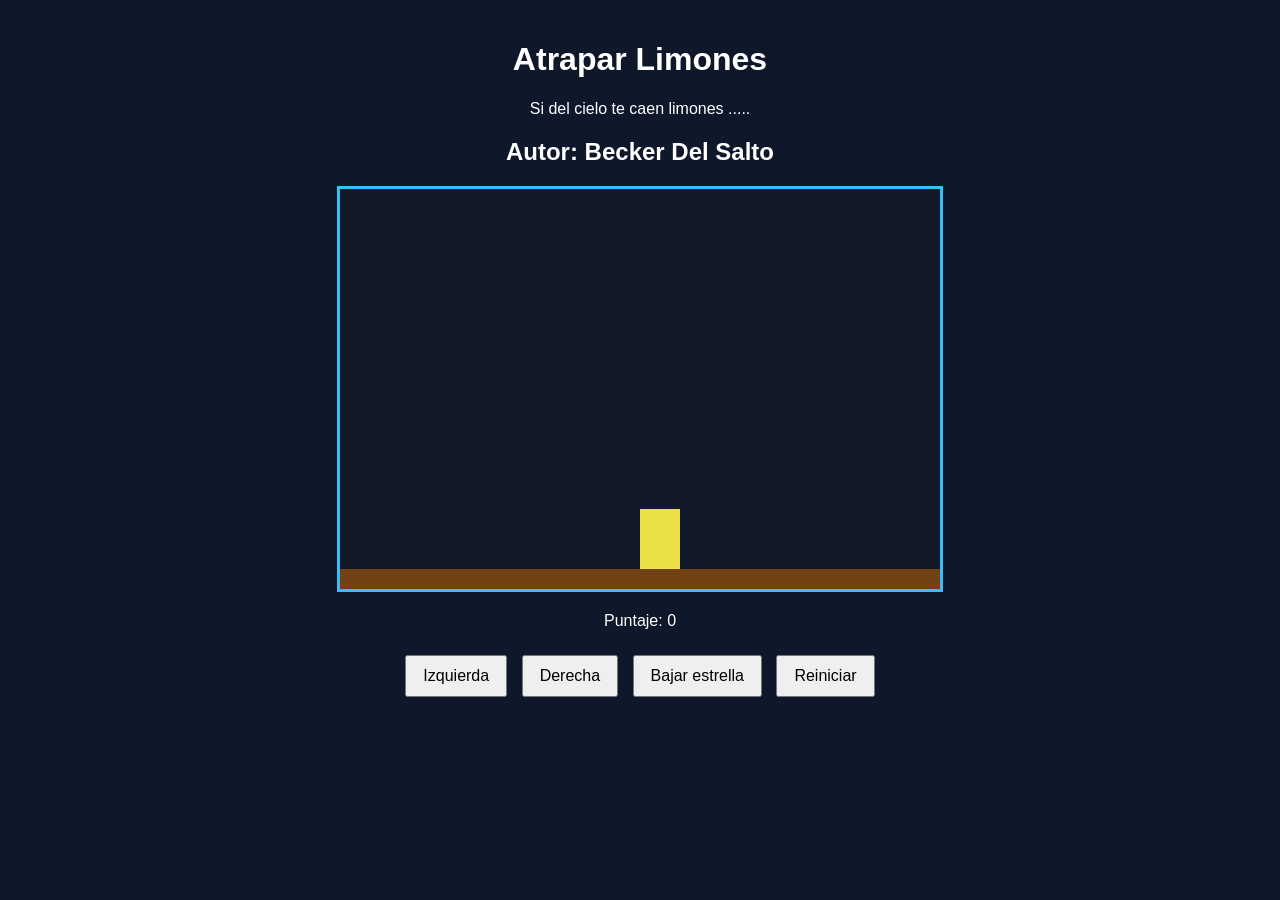
==== limones.html @ 225642e4 "agregar dibujarSuelo y dibujarPersonaje" ====
<!DOCTYPE html>
<html>
<head>
  <title>Caza Estrellas</title>
  <link rel="stylesheet" href="limones.css" />
 
</head>
<body onload="iniciar();">
  <div class="contenedor">
    <h1>Atrapar Limones</h1>
    <p>Si del cielo te caen limones ..... </p>
    <h2>Autor: Becker Del Salto</h2>
    <canvas id="areaJuego" width="600" height="400"></canvas>
    <div class="panel">
      <p>Puntaje: <span id="txtPuntaje">0</span></p>
    </div>
    <div class="botones">
      <button>Izquierda</button>
      <button>Derecha</button>
      <button>Bajar estrella</button>
      <button>Reiniciar</button>
    </div>
  </div>
<script src="limones.js"></script>
</body>
</html>
---- limones.css ----
body {
  font-family: Arial, sans-serif;
  background-color: #0f172a;
  color: white;
  text-align: center;
  margin: 0;
  padding: 20px;
}

.contenedor {
  max-width: 800px;
  margin: 0 auto;
}

canvas {
  background-color: #111827;
  border: 3px solid #38bdf8;
  display: block;
  margin: 20px auto;
}

.panel {
  margin: 20px 0;
}

.botones button {
  margin: 5px;
  padding: 10px 16px;
  font-size: 16px;
  cursor: pointer;
}
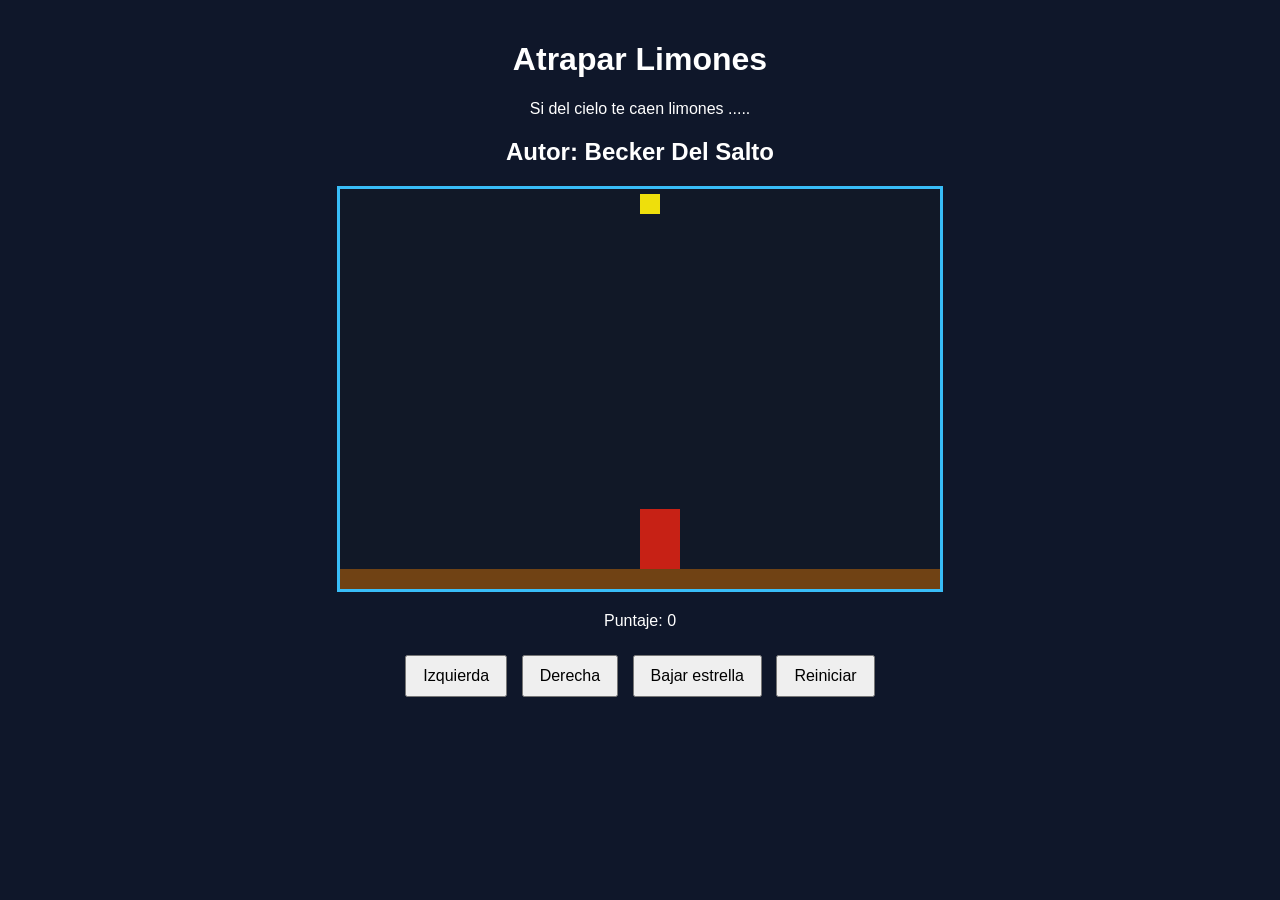
==== commit 23ed2b7f: "agregar funcion bajarLimon" ====
--- a/limones.html
+++ b/limones.html
@@ -15,9 +15,9 @@
       <p>Puntaje: <span id="txtPuntaje">0</span></p>
     </div>
     <div class="botones">
-      <button>Izquierda</button>
-      <button>Derecha</button>
-      <button>Bajar estrella</button>
+      <button onclick="moverIzquierda();">Izquierda</button>
+      <button onclick="moverDerecha();">Derecha</button>
+      <button onclick="bajarLimon();">Bajar estrella</button>
       <button>Reiniciar</button>
     </div>
   </div>
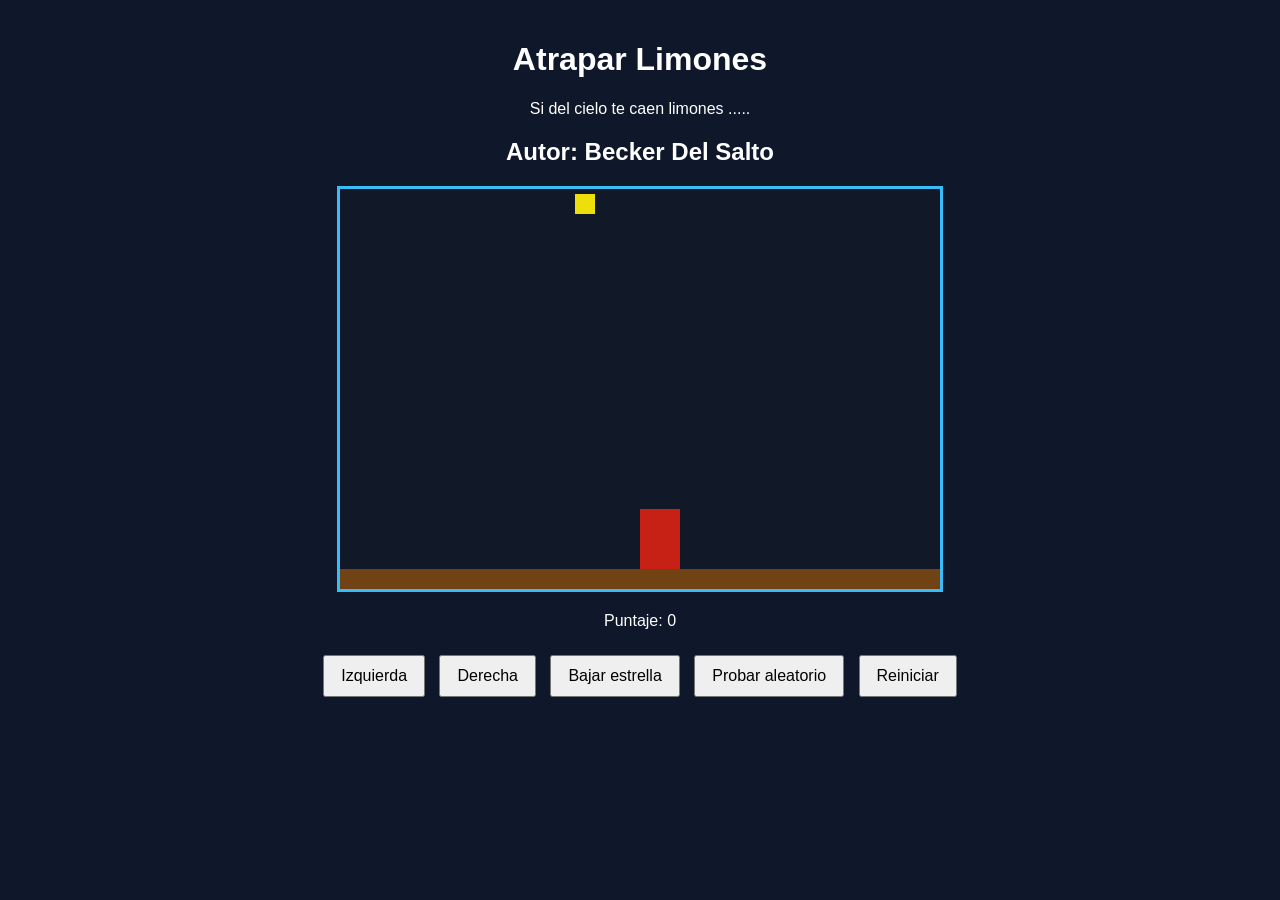
==== commit ac631722: "posicion aleatoria del limon" ====
--- a/limones.html
+++ b/limones.html
@@ -3,7 +3,7 @@
 <head>
   <title>Caza Estrellas</title>
   <link rel="stylesheet" href="limones.css" />
- 
+  <script src="utils.js"></script>
 </head>
 <body onload="iniciar();">
   <div class="contenedor">
@@ -18,6 +18,7 @@
       <button onclick="moverIzquierda();">Izquierda</button>
       <button onclick="moverDerecha();">Derecha</button>
       <button onclick="bajarLimon();">Bajar estrella</button>
+      <button onclick="probarAleatorio();">Probar aleatorio</button>
       <button>Reiniciar</button>
     </div>
   </div>
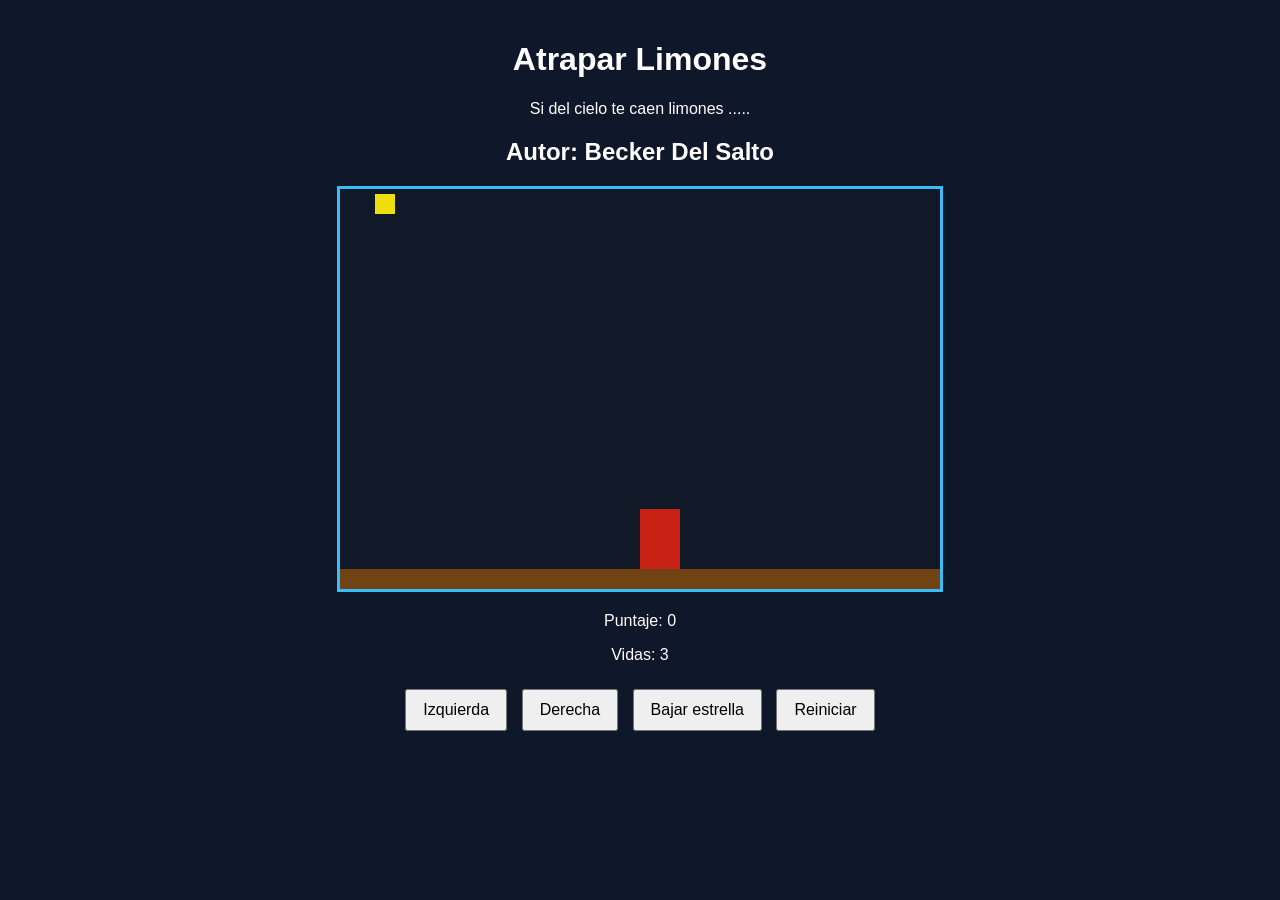
==== commit 296dae32: "funcion detectar piso a la caida del limon" ====
--- a/limones.html
+++ b/limones.html
@@ -13,12 +13,13 @@
     <canvas id="areaJuego" width="600" height="400"></canvas>
     <div class="panel">
       <p>Puntaje: <span id="txtPuntaje">0</span></p>
+      <p>Vidas: <span id="txtVidas">3</span></p>
     </div>
     <div class="botones">
       <button onclick="moverIzquierda();">Izquierda</button>
       <button onclick="moverDerecha();">Derecha</button>
       <button onclick="bajarLimon();">Bajar estrella</button>
-      <button onclick="probarAleatorio();">Probar aleatorio</button>
+
       <button>Reiniciar</button>
     </div>
   </div>
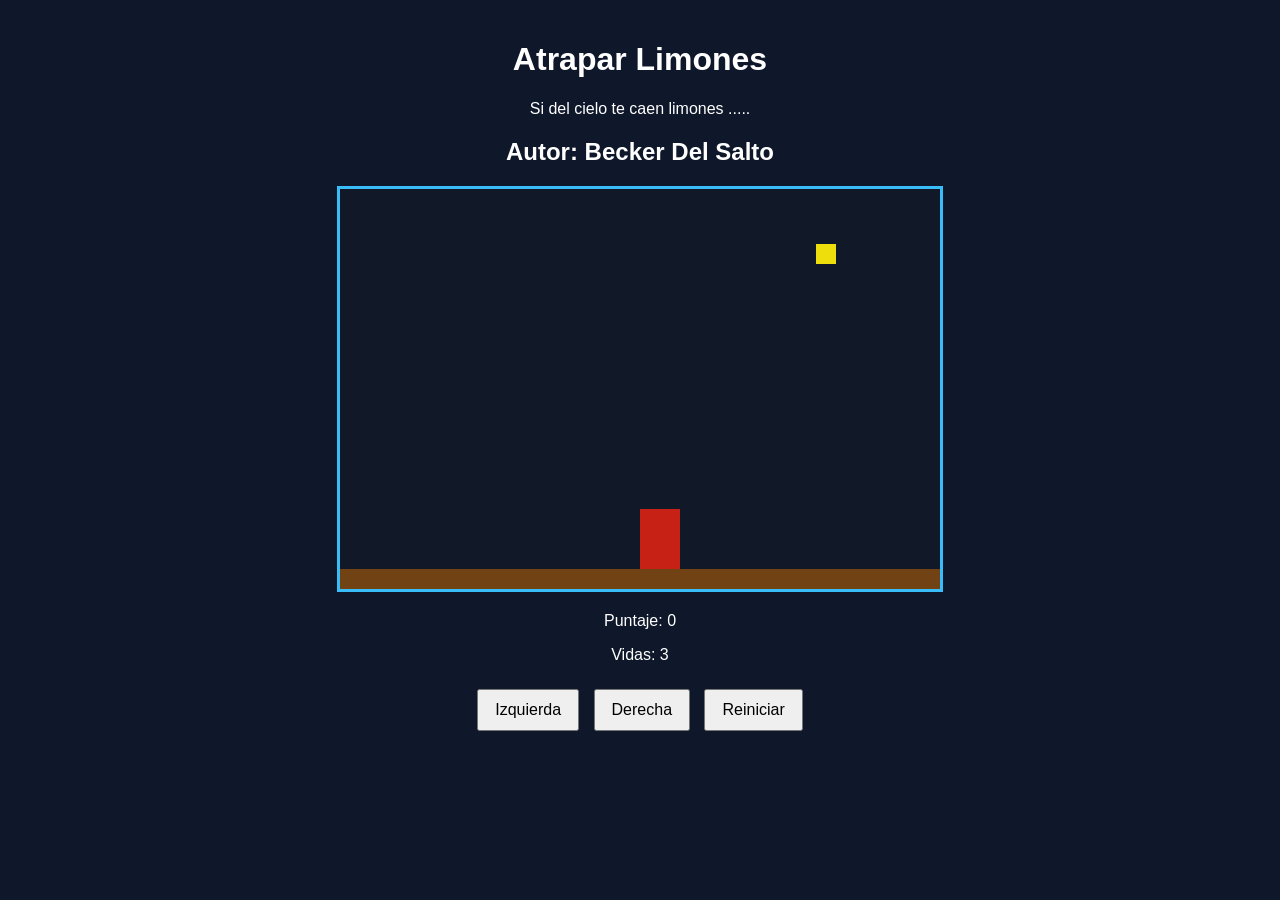
==== commit 65b7ce92: "agregado alert de game over, parte 1" ====
--- a/limones.html
+++ b/limones.html
@@ -18,7 +18,7 @@
     <div class="botones">
       <button onclick="moverIzquierda();">Izquierda</button>
       <button onclick="moverDerecha();">Derecha</button>
-      <button onclick="bajarLimon();">Bajar estrella</button>
+
 
       <button>Reiniciar</button>
     </div>
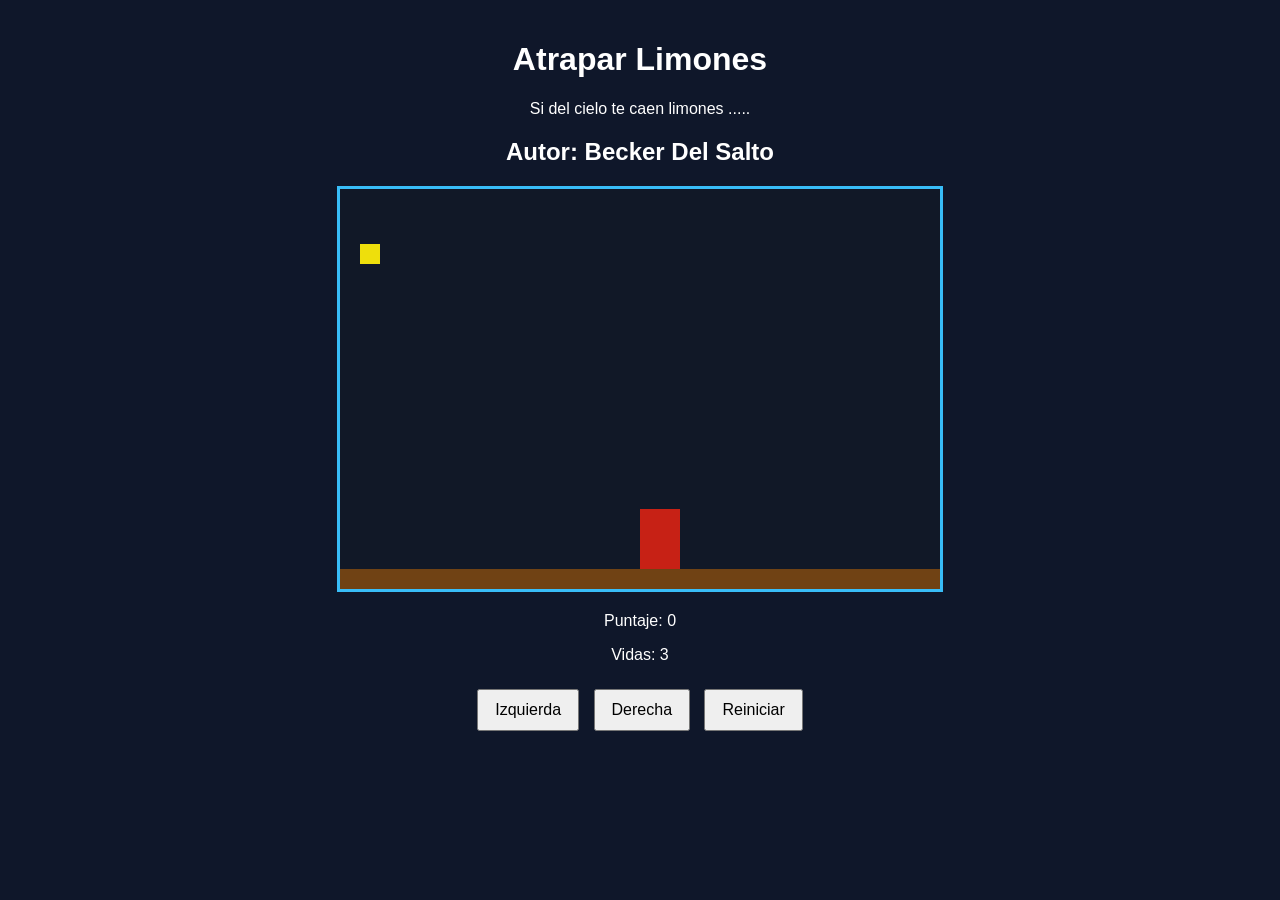
==== commit bc188e84: "agregada la funcion reiniciar del juego" ====
--- a/limones.html
+++ b/limones.html
@@ -20,7 +20,7 @@
       <button onclick="moverDerecha();">Derecha</button>
 
 
-      <button>Reiniciar</button>
+      <button onclick="reiniciarJuego();">Reiniciar</button>
     </div>
   </div>
 <script src="limones.js"></script>
